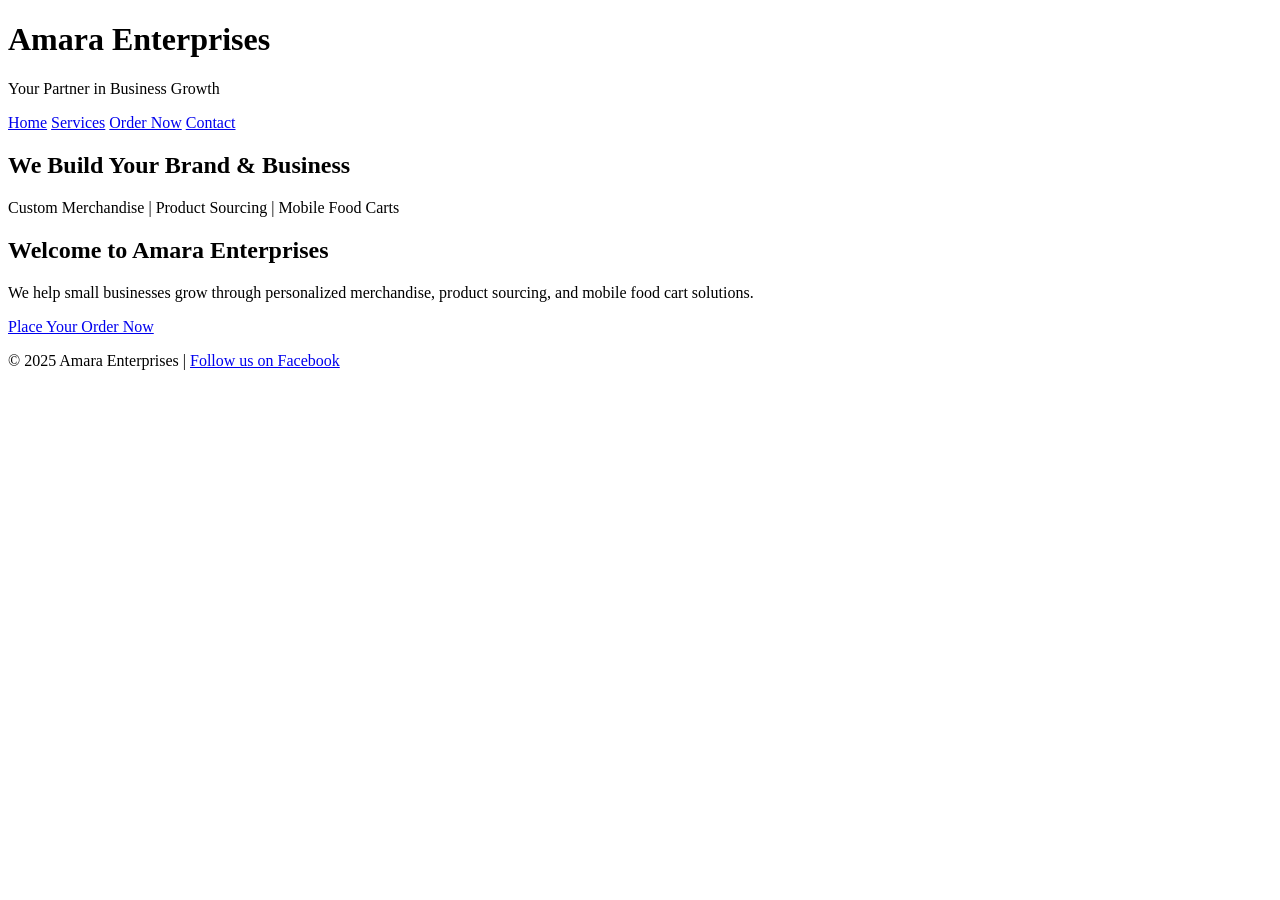
==== index.html @ 784e52eb "Add files via upload" ====
<!DOCTYPE html>
<html lang="en">
<head>
    <meta charset="UTF-8" />
    <meta name="viewport" content="width=device-width, initial-scale=1.0"/>
    <title>Amara Enterprises</title>
    <link rel="stylesheet" href="style.css"/>
</head>
<body>

<header>
    <h1>Amara Enterprises</h1>
    <p>Your Partner in Business Growth</p>
</header>

<nav>
    <a href="index.html">Home</a>
    <a href="services.html">Services</a>
    <a href="order.html">Order Now</a>
    <a href="contact.html">Contact</a>
</nav>

<section class="hero">
    <h2>We Build Your Brand & Business</h2>
    <p>Custom Merchandise | Product Sourcing | Mobile Food Carts</p>
</section>

<section class="content">
    <h2>Welcome to Amara Enterprises</h2>
    <p>We help small businesses grow through personalized merchandise, product sourcing, and mobile food cart solutions.</p>
    <a href="order.html" class="btn">Place Your Order Now</a>
</section>

<footer>
    <p>&copy; 2025 Amara Enterprises | 
    <a href="https://www.facebook.com/profile.php?id=100076263330506" target="_blank">Follow us on Facebook</a></p>
</footer>

</body>
</html>
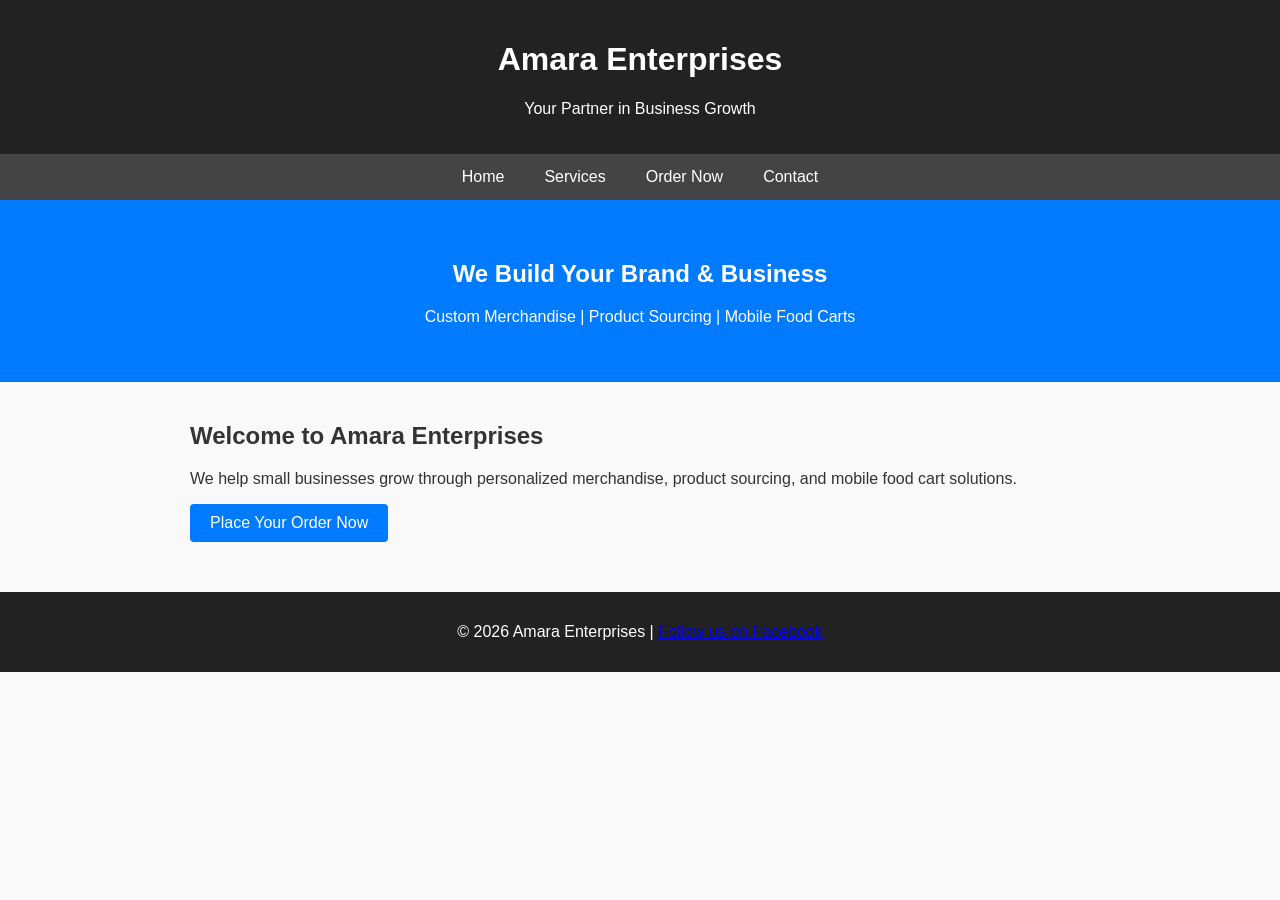
==== commit 1bf05e45: "Switch to Firebase Hosting, Formspree forms, and real contact email Hosting: - Add firebase.json (pr" ====
--- a/index.html
+++ b/index.html
@@ -32,7 +32,7 @@
 </section>
 
 <footer>
-    <p>&copy; 2025 Amara Enterprises | 
+    <p>&copy; 2026 Amara Enterprises |
     <a href="https://www.facebook.com/profile.php?id=100076263330506" target="_blank">Follow us on Facebook</a></p>
 </footer>
 
--- a/style.css
+++ b/style.css
@@ -0,0 +1,60 @@
+body {
+    font-family: Arial, sans-serif;
+    margin: 0;
+    background: #f9f9f9;
+    color: #333;
+}
+
+header {
+    background: #222;
+    color: white;
+    padding: 20px;
+    text-align: center;
+}
+
+nav {
+    display: flex;
+    justify-content: center;
+    background: #444;
+}
+
+nav a {
+    color: white;
+    padding: 14px 20px;
+    text-decoration: none;
+    display: block;
+}
+
+nav a:hover {
+    background: #666;
+}
+
+.hero {
+    background: #007BFF;
+    color: white;
+    padding: 40px 20px;
+    text-align: center;
+}
+
+.content {
+    padding: 20px;
+    max-width: 900px;
+    margin: auto;
+}
+
+.btn {
+    display: inline-block;
+    background: #007BFF;
+    color: white;
+    padding: 10px 20px;
+    text-decoration: none;
+    border-radius: 4px;
+}
+
+footer {
+    background: #222;
+    color: white;
+    text-align: center;
+    padding: 15px;
+    margin-top: 30px;
+}
